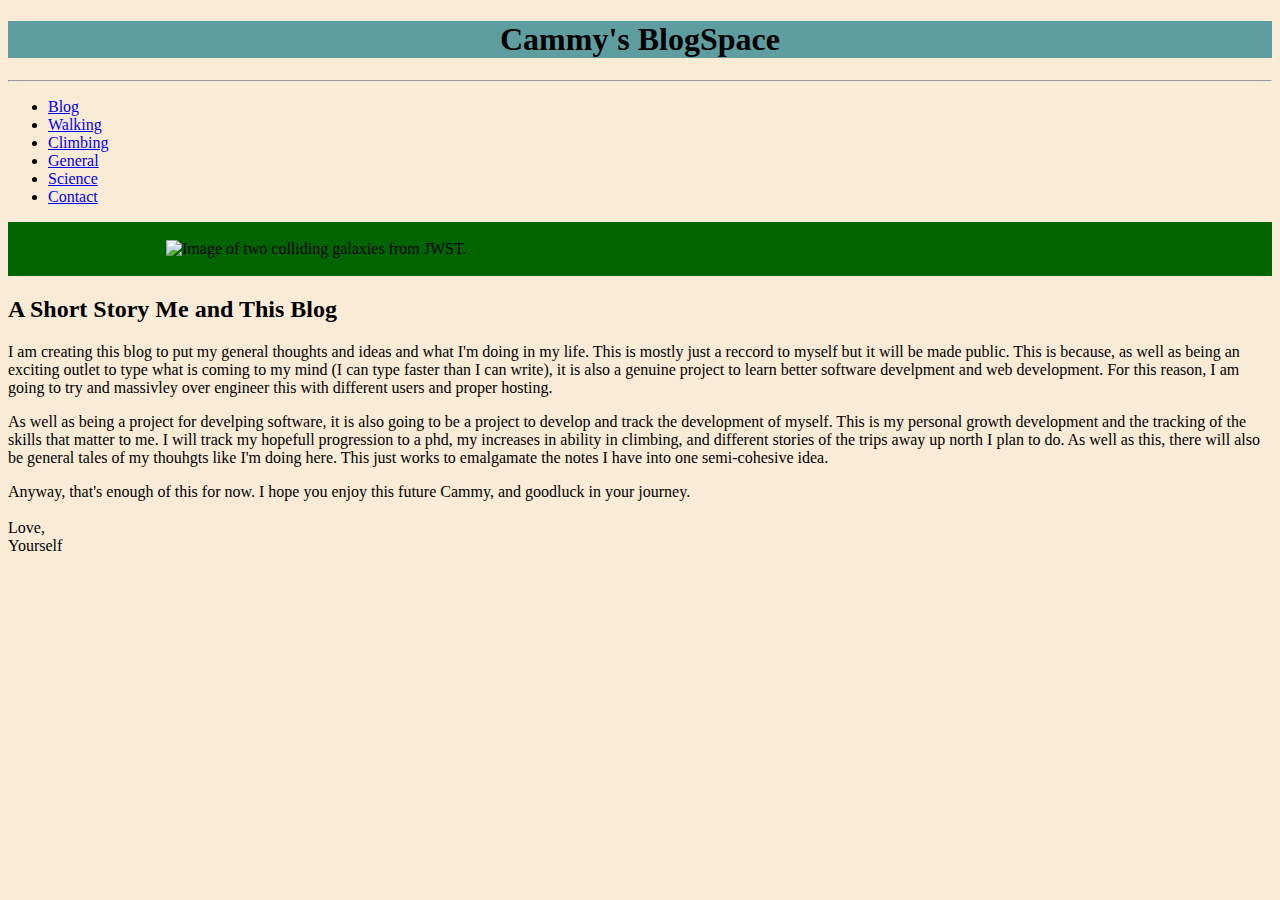
==== index.html @ c38e7ff1 "Add files via upload" ====
<!DOCTYPE html>
<html lang="en">
<head>
    <meta charset="UTF-8">
    <meta name="viewport" content="width=device-width, initial-scale=1.0">
    <title>Cammy's Blogspace</title>
    <link href="./style.css" rel="stylesheet" />
</head>
<body>
    <h1>Cammy's BlogSpace</h1>
    <hr />
    <ul>
        <li><a href="./public/blog.html">Blog</a></li>
        <li><a href="./public/walking.html">Walking</a></li>
        <li><a href="./public/climbing.html">Climbing</a></li>
        <li><a href="./public/general.html">General</a></li>
        <li><a href="./public/science.html">Science</a></li>
        <li><a href="./public/contact.html">Contact</a></li>
    </ul>
    <div id="home-image-slot">
        <br />
        <img src="./assets/galaxy_collision.png" class="center-image" alt="Image of two colliding galaxies from JWST."/>
        <br />
    </div>
        
    <h2>A Short Story Me and This Blog</h2>
    <p>
        I am creating this blog to put my general thoughts and ideas and what I'm doing in my life.
        This is mostly just a reccord to myself but it will be made public. This is because, as well as being
        an exciting outlet to type what is coming to my mind (I can type faster than I can write),
        it is also a genuine project to learn better software develpment and web development.
        For this reason, I am going to try and massivley over engineer this with different users and proper hosting.
    </p>

    <p>
        As well as being a project for develping software, it is also going to be a project to develop and track the development
        of myself. This is my personal growth development and the tracking of the skills that matter to me. I will track my hopefull
        progression to a phd, my increases in ability in climbing, and different stories of the trips away up north I plan to do. As well as this, 
        there will also be general tales of my thouhgts like I'm doing here. This just works to 
        emalgamate the notes I have into one semi-cohesive idea.
    </p>

    <p>
        Anyway, that's enough of this for now. I hope you enjoy this future Cammy, and goodluck in your journey.
        <br />
        <br />
        Love,
        <br />
        Yourself
    </p>
</body>
</html>
---- style.css ----
h1 {
    text-align: center;
    background-color: cadetblue;
}

html{
    background-color: antiquewhite;
}

.center-image {
    display: block;
    margin-left: auto;
    margin-right: auto;
    width: 75%;
}

#home-image-slot {
    background-color: darkgreen;
}
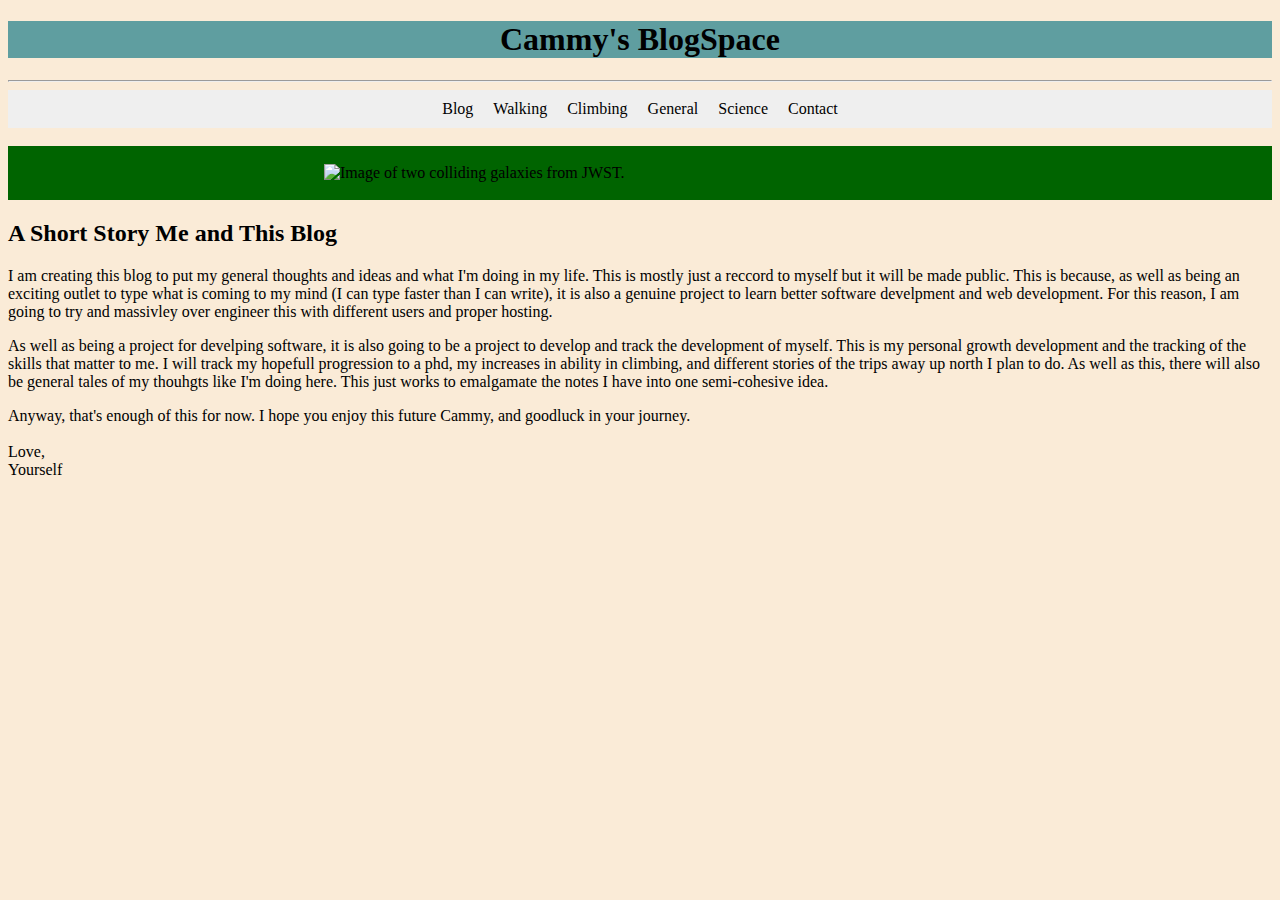
==== commit 44f7feba: "Updates" ====
--- a/index.html
+++ b/index.html
@@ -9,14 +9,18 @@
 <body>
     <h1>Cammy's BlogSpace</h1>
     <hr />
-    <ul>
-        <li><a href="./public/blog.html">Blog</a></li>
-        <li><a href="./public/walking.html">Walking</a></li>
-        <li><a href="./public/climbing.html">Climbing</a></li>
-        <li><a href="./public/general.html">General</a></li>
-        <li><a href="./public/science.html">Science</a></li>
-        <li><a href="./public/contact.html">Contact</a></li>
-    </ul>
+    <nav>
+        <ul>
+            <li><a href="./public/blog.html">Blog</a></li>
+            <li><a href="./public/walking.html">Walking</a></li>
+            <li><a href="./public/climbing.html">Climbing</a></li>
+            <li><a href="./public/general.html">General</a></li>
+            <li><a href="./public/science.html">Science</a></li>
+            <li style="float: right"><a href="./public/contact.html">Contact</a></li>
+        </ul>
+    </nav>
+    <br />
+
     <div id="home-image-slot">
         <br />
         <img src="./assets/galaxy_collision.png" class="center-image" alt="Image of two colliding galaxies from JWST."/>
--- a/style.css
+++ b/style.css
@@ -11,9 +11,35 @@
     display: block;
     margin-left: auto;
     margin-right: auto;
-    width: 75%;
+    width: 50%;
 }
 
 #home-image-slot {
     background-color: darkgreen;
+}
+
+nav {
+display: flex;
+justify-content: center;
+background-color: #efefef;
+}
+
+nav ul {
+list-style: none;
+padding: 0;
+margin: 0;
+}
+
+nav li { 
+padding: 10px;
+float: left
+}
+
+nav a {
+color: #000;
+text-decoration: none;
+}
+
+nav li a:hover {
+background-color: beige;
 }